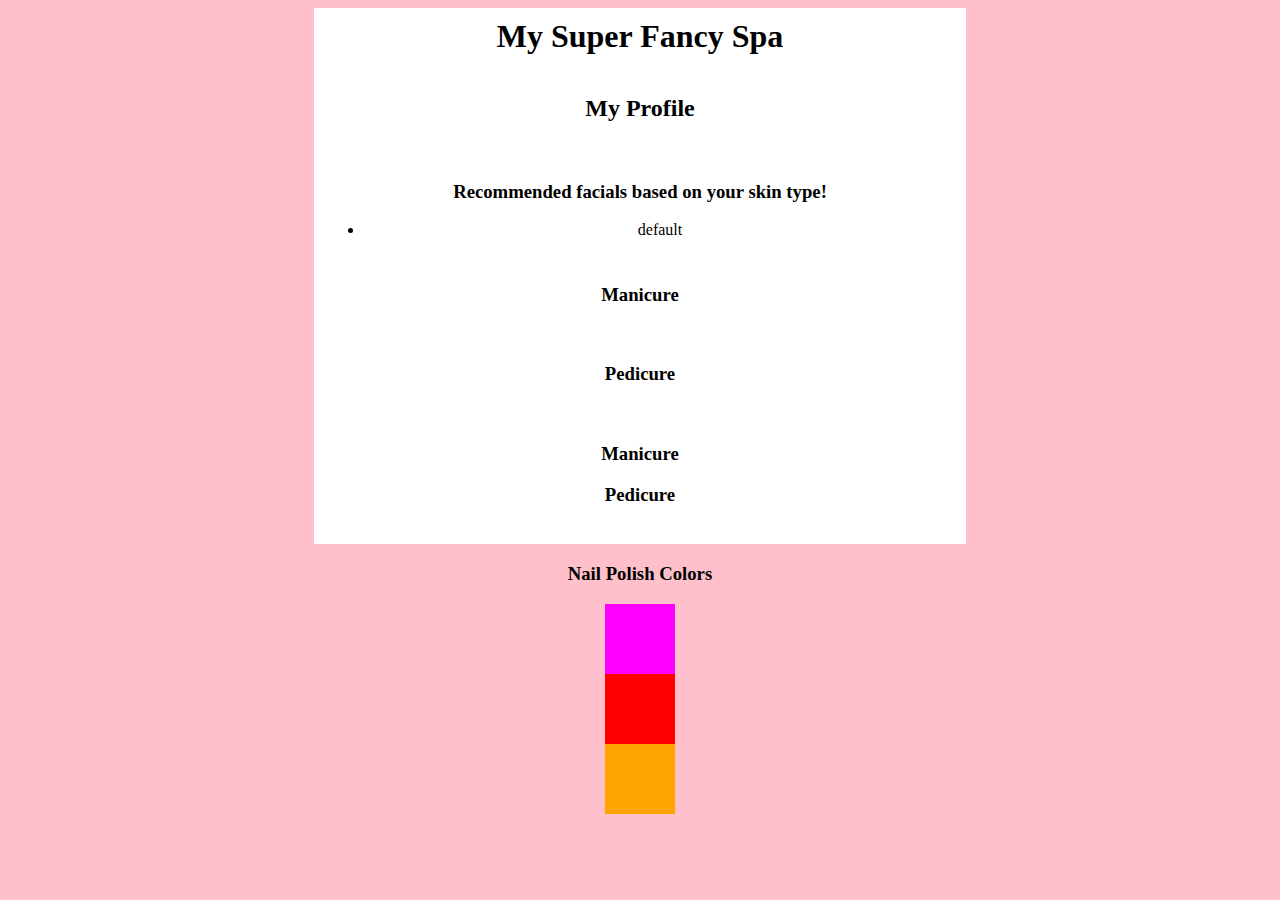
==== src/main/resources/templates/menu.html @ a665cee8 ""13 - Studio : Spa Day"" ====
<!DOCTYPE html>
<html lang="en" xmlns:th = "http://www.thymeleaf.org/">
<head>
    <meta charset="UTF-8" />
    <title>Spa Menu</title>
    <link href="../static/css/styles.css" th:href="@{/css/styles.css}" rel="stylesheet" />
</head>
<body>
<h1>My Super Fancy Spa</h1>
<div id = "clientProfile">
    <h2>My Profile</h2>
    <p th:text="${name}"></p>
    <p th:text="${skintype}"></p>
    <p th:text="${manipedi}"></p>
</div>
<div id = "servicesMenu">
    <th:block>
        <h3>Recommended facials based on your skin type!</h3>
        <ul th:each="facial : ${appropriateFacials}">
            <li th:text="${facial}">default</li>
        </ul>
    </th:block>
<!--    <div>-->
<!--        <h3 th:if='${manipedi.equals("Manicure")}'>default: manicure or pedicure</h3>-->
<!--        <h3 th:if='${manipedi.equals("Pedicure")}'>default: manicure or pedicure</h3>-->
<!--    </div>-->
    <div th:if='${manipedi.equals("manicure")}'>
        <h3 >Manicure</h3>
        <p th:replace="fragments :: manicureDescription"></p>

    </div>
    <div th:if='${manipedi.equals("pedicure")}'>
        <h3>Pedicure</h3>
        <p th:replace="fragments :: pedicureDescription"></p>
    </div>
    <div th:if='${manipedi.equals("both")}'>
        <h3 >Manicure</h3>
        <p th:replace="fragments :: manicureDescription"></p>
        <h3>Pedicure</h3>
        <p th:replace="fragments :: pedicureDescription"></p>
    </div>
</div>

<footer>
    <h3>Nail Polish Colors</h3>
    <div id="color1"></div>
    <div id="color2"></div>
    <div id="color3"></div>
</footer>
</body>
</html>
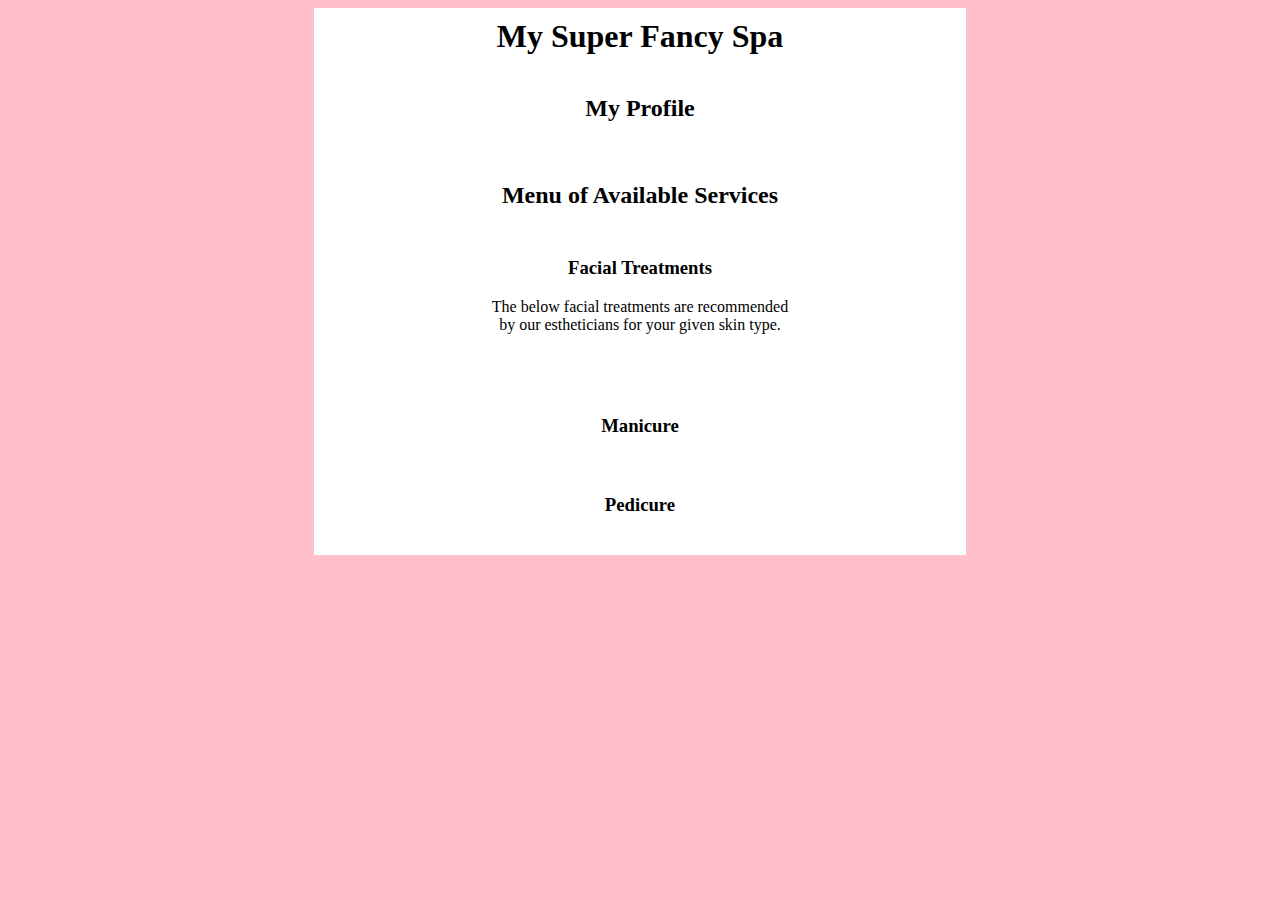
==== commit c75daa53: ""14 - Studio : Spa User Signup"" ====
--- a/src/main/resources/templates/menu.html
+++ b/src/main/resources/templates/menu.html
@@ -9,43 +9,30 @@
 <h1>My Super Fancy Spa</h1>
 <div id = "clientProfile">
     <h2>My Profile</h2>
-    <p th:text="${name}"></p>
-    <p th:text="${skintype}"></p>
-    <p th:text="${manipedi}"></p>
+    <p th:text = "${client.skinType}"></p>
+    <p th:text = "${client.nailService}"></p>
 </div>
 <div id = "servicesMenu">
-    <th:block>
-        <h3>Recommended facials based on your skin type!</h3>
-        <ul th:each="facial : ${appropriateFacials}">
-            <li th:text="${facial}">default</li>
-        </ul>
-    </th:block>
-<!--    <div>-->
-<!--        <h3 th:if='${manipedi.equals("Manicure")}'>default: manicure or pedicure</h3>-->
-<!--        <h3 th:if='${manipedi.equals("Pedicure")}'>default: manicure or pedicure</h3>-->
-<!--    </div>-->
-    <div th:if='${manipedi.equals("manicure")}'>
-        <h3 >Manicure</h3>
-        <p th:replace="fragments :: manicureDescription"></p>
-
+    <h2>Menu of Available Services</h2>
+    <div>
+        <h3>Facial Treatments</h3>
+        <p>The below facial treatments are recommended by our estheticians for your given skin type.</p>
+        <table>
+            <th:block th:each = "facial : ${client.appropriateFacials}">
+                <tr>
+                    <td th:text = "${facial}"></td>
+                </tr>
+            </th:block>
+        </table>
     </div>
-    <div th:if='${manipedi.equals("pedicure")}'>
+    <div th:if = "${client.nailService == 'manicure'}">
+        <h3>Manicure</h3>
+        <p th:replace =  "fragments :: manicureDescription"></p>
+    </div>
+    <div th:if = "${client.nailService == 'pedicure'}">
         <h3>Pedicure</h3>
-        <p th:replace="fragments :: pedicureDescription"></p>
-    </div>
-    <div th:if='${manipedi.equals("both")}'>
-        <h3 >Manicure</h3>
-        <p th:replace="fragments :: manicureDescription"></p>
-        <h3>Pedicure</h3>
-        <p th:replace="fragments :: pedicureDescription"></p>
+        <p th:replace = "fragments :: pedicureDescription"></p>
     </div>
 </div>
-
-<footer>
-    <h3>Nail Polish Colors</h3>
-    <div id="color1"></div>
-    <div id="color2"></div>
-    <div id="color3"></div>
-</footer>
 </body>
 </html>